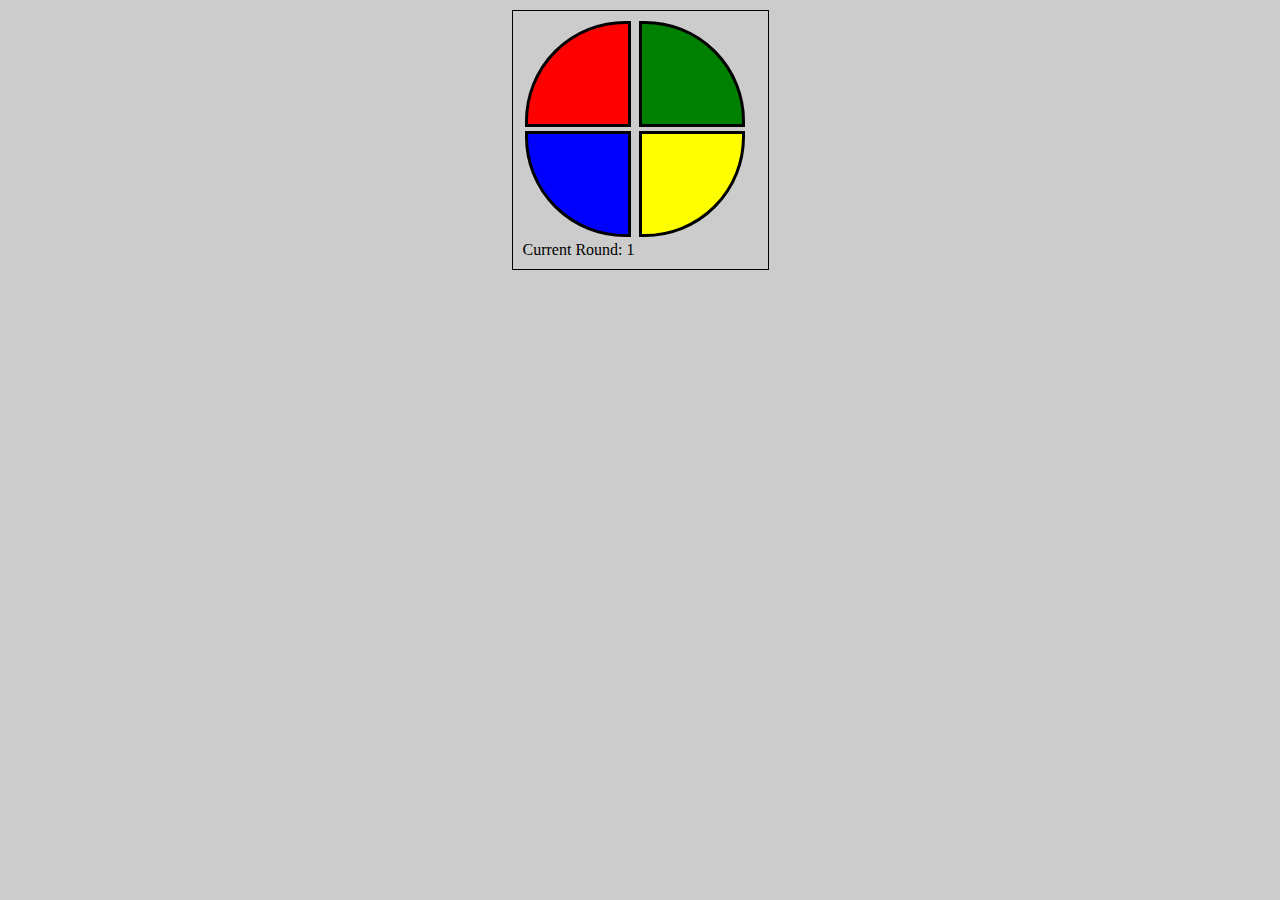
==== app.html @ 5801f2a3 "IT'S ALIVE FIRST COMMIT" ====
<html>
<head>
  <link rel="stylesheet" type="text/css" href="./style.css">
  <script src="https://cdnjs.cloudflare.com/ajax/libs/jquery/3.1.1/jquery.min.js"></script>
  <script src="./simon.js"></script>
</head>
<title>simon app</title>
<body>
 
  <audio id="s_red" src="https://s3.amazonaws.com/freecodecamp/simonSound1.mp3"></audio>
  <audio id="s_green" src="https://s3.amazonaws.com/freecodecamp/simonSound2.mp3"></audio>
  <audio id="s_blue" src="https://s3.amazonaws.com/freecodecamp/simonSound3.mp3"></audio>
  <audio id="s_yellow" src="https://s3.amazonaws.com/freecodecamp/simonSound4.mp3"></audio>

<div class="app">
  <div class="control" id="red" value="0"></div>
  <div class="control" id="green" value="1"></div>
    <div class="control" id="blue" value="2"></div>
    <div class="control" id="yellow" value="3"></div>
  <div class="info"></div>
</div>
</body>
</html>
---- style.css ----
body {
  background-color: #CCC;
}

div.app {
  padding: 10px;
  margin: 10px auto;
  width: 235px;
  border-style: solid;
  border-width: 1px;
  border-color: black;
}

div.control {
  display: inline-block;
  height: 100px;
  width: 100px;
  margin: 0px 2px;
  padding: 0 px;
  border-style: solid;
  border-radius: 5px;
}

div.control:hover {
  opacity: 0.7;
  border-width: 0 3px 3px 0;
}

div.control#red {
  background: red;
  border-radius: 100px 0 0 0;
    -moz-border-radius: 100px 0 0 0;
    -webkit-border-radius: 100px 0 0 0;
}

div.control#green {
  background: green;
  border-radius: 0 100px 0 0;
    -moz-border-radius: 0 100px 0 0;
    -webkit-border-radius: 0 100px 0 0;
}

div.control#blue {
  background: blue;
  border-radius: 0 0 0 100px;
    -moz-border-radius: 0 0 0 100px;
    -webkit-border-radius: 0 0 0 100px;
}

div.control#yellow{
  background: yellow;
  border-radius: 0 0 100px 0;
    -moz-border-radius: 0 0 100px 0;
    -webkit-border-radius: 0 0 100px 0;
}
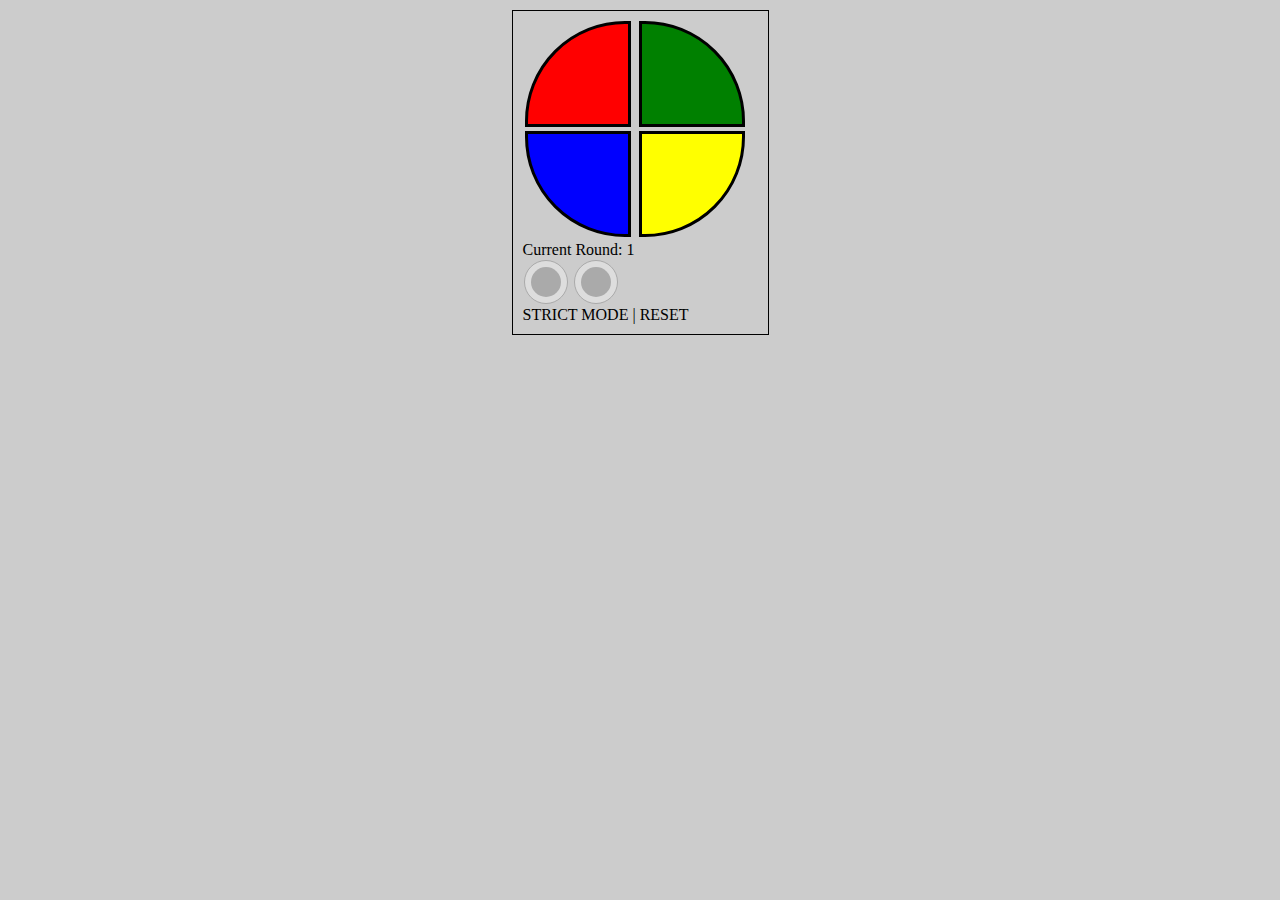
==== commit 0bd57a13: "working with a few small kinks" ====
--- a/app.html
+++ b/app.html
@@ -6,11 +6,11 @@
 </head>
 <title>simon app</title>
 <body>
- 
-  <audio id="s_red" src="https://s3.amazonaws.com/freecodecamp/simonSound1.mp3"></audio>
-  <audio id="s_green" src="https://s3.amazonaws.com/freecodecamp/simonSound2.mp3"></audio>
-  <audio id="s_blue" src="https://s3.amazonaws.com/freecodecamp/simonSound3.mp3"></audio>
-  <audio id="s_yellow" src="https://s3.amazonaws.com/freecodecamp/simonSound4.mp3"></audio>
+
+  <audio id="s_red" src="./sounds/ONE.wav" preload="auto"></audio>
+  <audio id="s_green" src="./sounds/TWO.wav" preload="auto"></audio>
+  <audio id="s_blue" src="./sounds/THREE.wav" preload="auto"></audio>
+  <audio id="s_yellow" src="./sounds/FOUR.wav" preload="auto"></audio>
 
 <div class="app">
   <div class="control" id="red" value="0"></div>
@@ -18,6 +18,8 @@
     <div class="control" id="blue" value="2"></div>
     <div class="control" id="yellow" value="3"></div>
   <div class="info"></div>
+  <div><div class="button"><label class="button"><input type="checkbox" id="strict" class="light"><div class="light"></div></label></div>
+  <div class="button"><label class="button"><input type="checkbox" id="reset" class="light"><div class="light"></div></label></div><br /><span>STRICT MODE | RESET</span></div>
 </div>
 </body>
-</html>+</html>
--- a/style.css
+++ b/style.css
@@ -52,4 +52,78 @@
   border-radius: 0 0 100px 0;
     -moz-border-radius: 0 0 100px 0;
     -webkit-border-radius: 0 0 100px 0;
-}+}
+
+/* BUTTON */
+div.button {
+  padding: 1px;
+  margin: 1px;
+  width: auto;
+  height: auto;
+  background-color: #DDD;
+  border: 1px solid #AAA;
+}
+
+div.button:hover {
+  box-shadow: 0 0 1px 1px #00000A;
+}
+
+div.light {
+  border-radius: 50%;
+  position: absolute;
+  font-size: 10px;
+  text-align: center;
+  top: 5;
+  left: 5;
+  right: 0;
+  bottom: 0;
+  cursor: pointer;
+  height: 30px;
+  width: 30px;
+  background-color: #AAA;
+  -webkit-transition: all 100ms cubic-bezier(0.95, 0.05, 0.795, 0.035);
+  transition:         all 100ms cubic-bezier(0.95, 0.05, 0.795, 0.035);
+}
+
+div.light:before {
+  border-radius: 50%;
+  opacity: 0.7;
+  position: absolute;
+  height: 30px;
+  width: 30px;
+  background-color: white;
+  -webkit-transition: all 200ms cubic-bezier(0.95, 0.05, 0.795, 0.035);
+  transition:         all 200ms cubic-bezier(0.95, 0.05, 0.795, 0.035);
+}
+
+input:checked + div.light {
+  background-color: #EEEE00;
+  opacity: 1.0;
+  box-shadow: 0 0 4px 4px #FF9912,
+              0 0 10px 10px #FFCC11;
+  -webkit-transition: all 150ms cubic-bezier(0.95, 0.05, 0.795, 0.035);
+  transition:         all 150ms cubic-bezier(0.95, 0.05, 0.795, 0.035);
+  }
+
+input:focus + div.light {
+  box-shadow: 0 0 3px 3px orange;
+  -webkit-transition: all 20ms cubic-bezier(0.95, 0.05, 0.795, 0.035);
+  transition:         all 20ms cubic-bezier(0.95, 0.05, 0.795, 0.035);
+}
+
+input:checked + div.light:before {
+  background-color: green
+  color: white;
+  -webkit-transition: all 20ms cubic-bezier(0.95, 0.05, 0.795, 0.035);
+  transition:         all 20ms cubic-bezier(0.95, 0.05, 0.795, 0.035);
+}
+
+.button {
+  position: relative;
+  display: inline-block;
+  width: 40px;
+  height: 40px;
+  border-radius: 50%;
+}
+
+.button input {display: none;}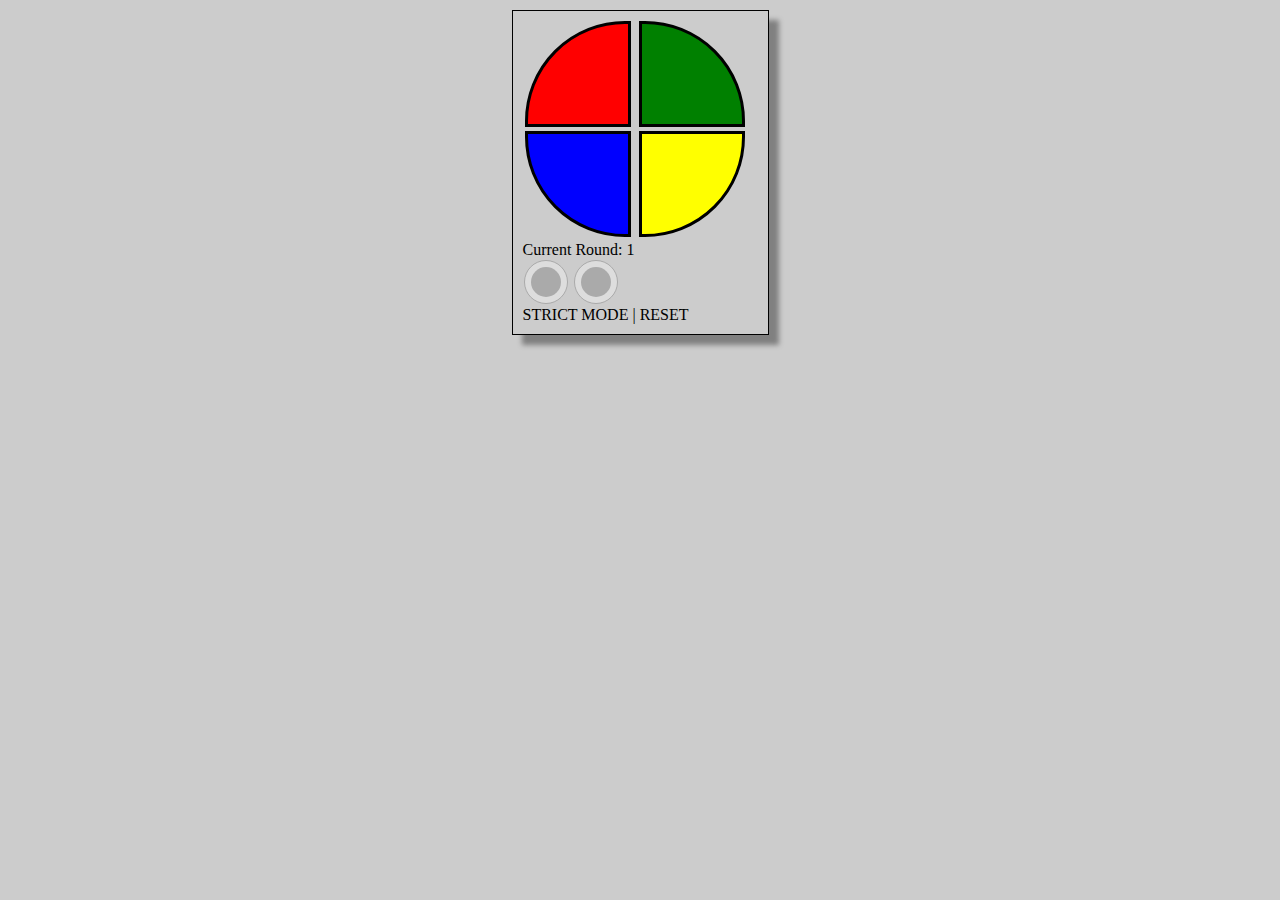
==== commit 96b5e126: "working with a few small kinks" ====
--- a/app.html
+++ b/app.html
@@ -1,7 +1,6 @@
 <html>
 <head>
   <link rel="stylesheet" type="text/css" href="./style.css">
-  <script src="https://cdnjs.cloudflare.com/ajax/libs/jquery/3.1.1/jquery.min.js"></script>
   <script src="./simon.js"></script>
 </head>
 <title>simon app</title>
@@ -17,7 +16,7 @@
   <div class="control" id="green" value="1"></div>
     <div class="control" id="blue" value="2"></div>
     <div class="control" id="yellow" value="3"></div>
-  <div class="info"></div>
+  <div id="info"></div>
   <div><div class="button"><label class="button"><input type="checkbox" id="strict" class="light"><div class="light"></div></label></div>
   <div class="button"><label class="button"><input type="checkbox" id="reset" class="light"><div class="light"></div></label></div><br /><span>STRICT MODE | RESET</span></div>
 </div>
--- a/style.css
+++ b/style.css
@@ -9,6 +9,8 @@
   border-style: solid;
   border-width: 1px;
   border-color: black;
+  box-shadow: 10px 10px 5px grey;
+
 }
 
 div.control {
@@ -19,6 +21,7 @@
   padding: 0 px;
   border-style: solid;
   border-radius: 5px;
+  transition: 100ms all ease-in;
 }
 
 div.control:hover {
@@ -52,6 +55,10 @@
   border-radius: 0 0 100px 0;
     -moz-border-radius: 0 0 100px 0;
     -webkit-border-radius: 0 0 100px 0;
+}
+
+.animated {
+  border: 3px solid tomato;
 }
 
 /* BUTTON */
@@ -126,4 +133,4 @@
   border-radius: 50%;
 }
 
-.button input {display: none;}+.button input {display: none;}
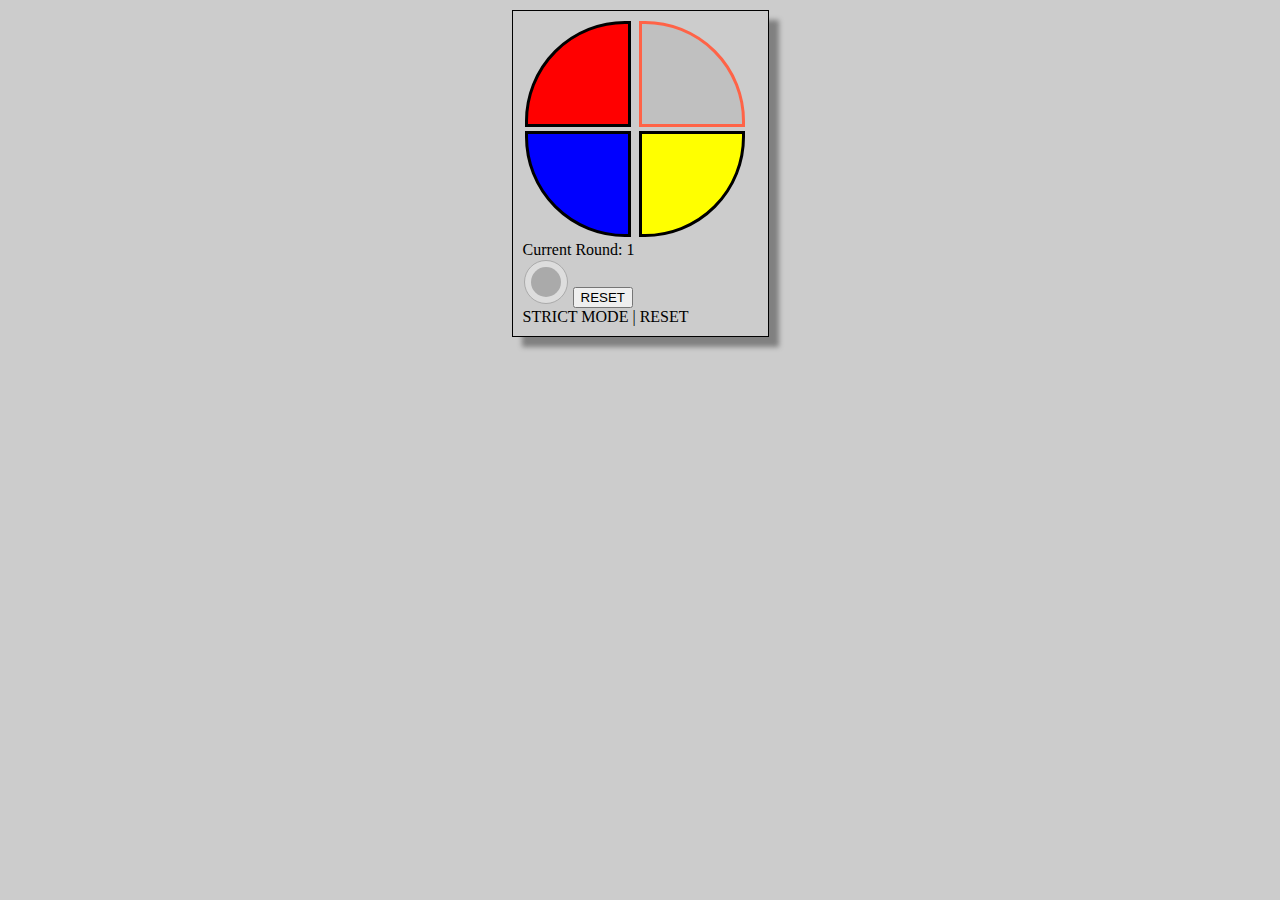
==== commit 601ffaf5: "working with timeouts" ====
--- a/app.html
+++ b/app.html
@@ -18,7 +18,7 @@
     <div class="control" id="yellow" value="3"></div>
   <div id="info"></div>
   <div><div class="button"><label class="button"><input type="checkbox" id="strict" class="light"><div class="light"></div></label></div>
-  <div class="button"><label class="button"><input type="checkbox" id="reset" class="light"><div class="light"></div></label></div><br /><span>STRICT MODE | RESET</span></div>
+  <input type="button" value="RESET" id="reset" /><br /><span>STRICT MODE | RESET</span></div>
 </div>
 </body>
 </html>
--- a/style.css
+++ b/style.css
@@ -30,28 +30,28 @@
 }
 
 div.control#red {
-  background: red;
+  background-color: red;
   border-radius: 100px 0 0 0;
     -moz-border-radius: 100px 0 0 0;
     -webkit-border-radius: 100px 0 0 0;
 }
 
 div.control#green {
-  background: green;
+  background-color: green;
   border-radius: 0 100px 0 0;
     -moz-border-radius: 0 100px 0 0;
     -webkit-border-radius: 0 100px 0 0;
 }
 
 div.control#blue {
-  background: blue;
+  background-color: blue;
   border-radius: 0 0 0 100px;
     -moz-border-radius: 0 0 0 100px;
     -webkit-border-radius: 0 0 0 100px;
 }
 
 div.control#yellow{
-  background: yellow;
+  background-color: yellow;
   border-radius: 0 0 100px 0;
     -moz-border-radius: 0 0 100px 0;
     -webkit-border-radius: 0 0 100px 0;
@@ -59,6 +59,8 @@
 
 .animated {
   border: 3px solid tomato;
+  background-color: silver !important;
+  transition: 100ms all ease-in;
 }
 
 /* BUTTON */
